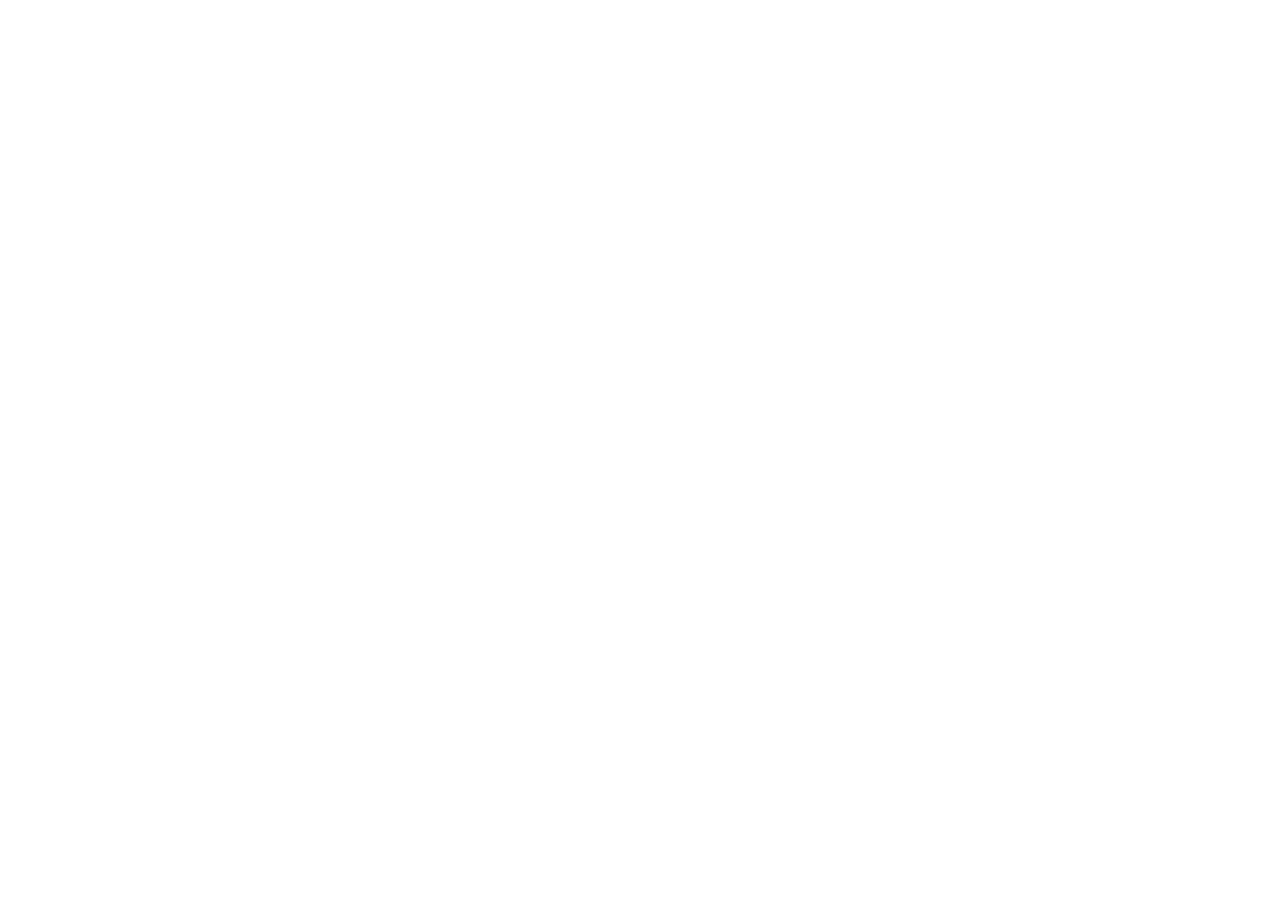
==== index.html @ f9ea1e82 "Auto-generated commit" ====
<!doctype html>
<html lang="en">
<head>
  <meta charset="utf-8">
  <title>Personalwebsite</title>
  <base href="/samirsaliba.github.io/">
  <meta name="viewport" content="width=device-width, initial-scale=1">
  <link rel="icon" type="image/x-icon" href="favicon.ico">
<link rel="stylesheet" href="styles.50000263e1956e41b694.css"></head>
<body>
  <app-root></app-root>
<script src="runtime.359d5ee4682f20e936e9.js" defer></script><script src="polyfills.bf99d438b005d57b2b31.js" defer></script><script src="main.07d8b74b2a6897969fb6.js" defer></script></body>
</html>
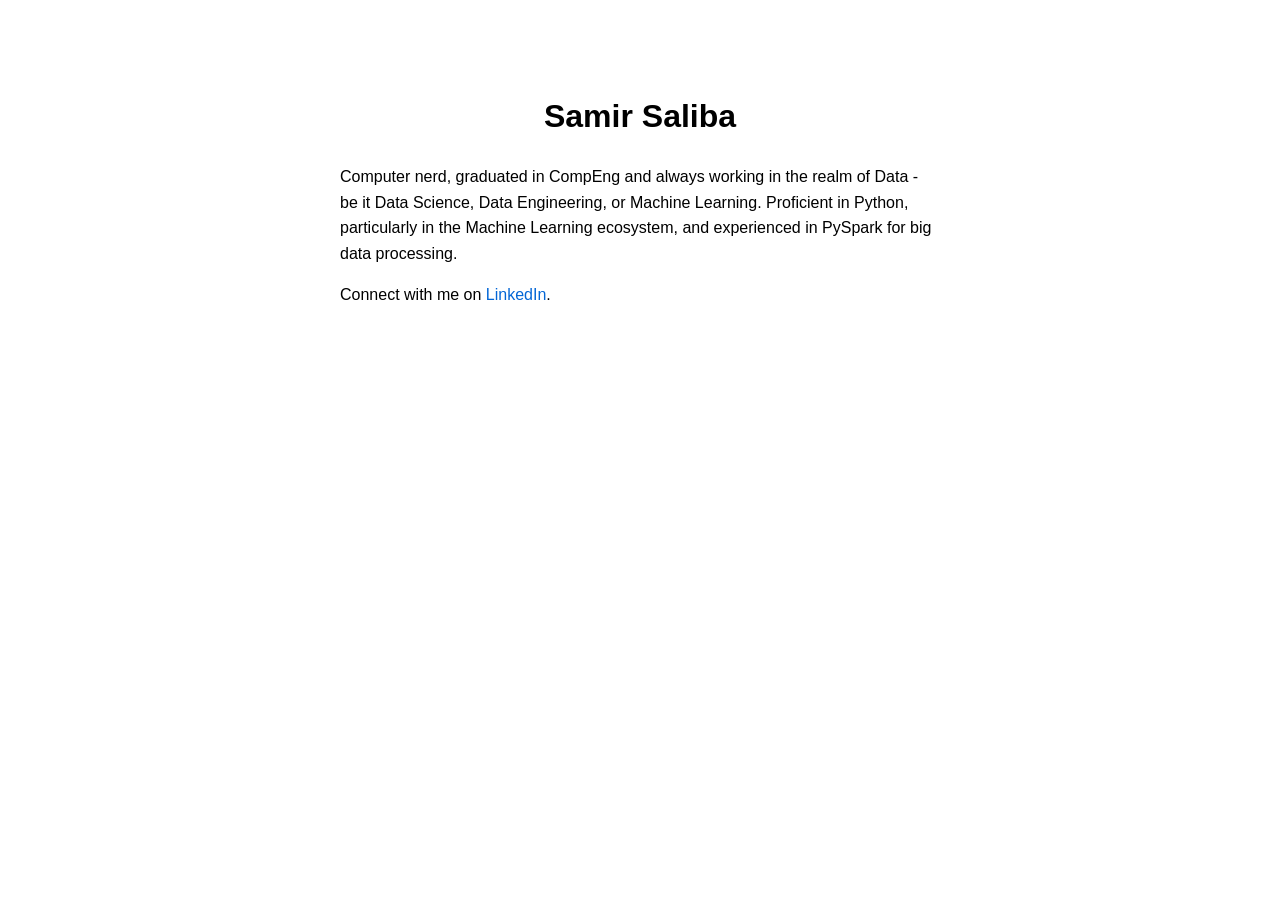
==== commit 4832c3f6: "Simplify html to brief bio and linkedin url" ====
--- a/index.html
+++ b/index.html
@@ -1,13 +1,32 @@
-<!doctype html>
+<!DOCTYPE html>
 <html lang="en">
 <head>
-  <meta charset="utf-8">
-  <title>Personalwebsite</title>
-  <base href="/samirsaliba.github.io/">
-  <meta name="viewport" content="width=device-width, initial-scale=1">
-  <link rel="icon" type="image/x-icon" href="favicon.ico">
-<link rel="stylesheet" href="styles.50000263e1956e41b694.css"></head>
+    <meta charset="UTF-8">
+    <meta name="viewport" content="width=device-width, initial-scale=1.0">
+    <title>Samir's Personal Website</title>
+    <style>
+        body {
+            font-family: Arial, sans-serif;
+            max-width: 600px;
+            margin: 50px auto;
+            padding: 20px;
+            line-height: 1.6;
+        }
+        h1 {
+            text-align: center;
+        }
+        a {
+            color: #0366d6;
+            text-decoration: none;
+        }
+        a:hover {
+            text-decoration: underline;
+        }
+    </style>
+</head>
 <body>
-  <app-root></app-root>
-<script src="runtime.359d5ee4682f20e936e9.js" defer></script><script src="polyfills.bf99d438b005d57b2b31.js" defer></script><script src="main.07d8b74b2a6897969fb6.js" defer></script></body>
+    <h1>Samir Saliba</h1>
+    <p>Computer nerd, graduated in CompEng and always working in the realm of Data - be it Data Science, Data Engineering, or Machine Learning. Proficient in Python, particularly in the Machine Learning ecosystem, and experienced in PySpark for big data processing.</p>
+    <p>Connect with me on <a href="https://www.linkedin.com/in/samirtsj/" target="_blank">LinkedIn</a>.</p>
+</body>
 </html>
